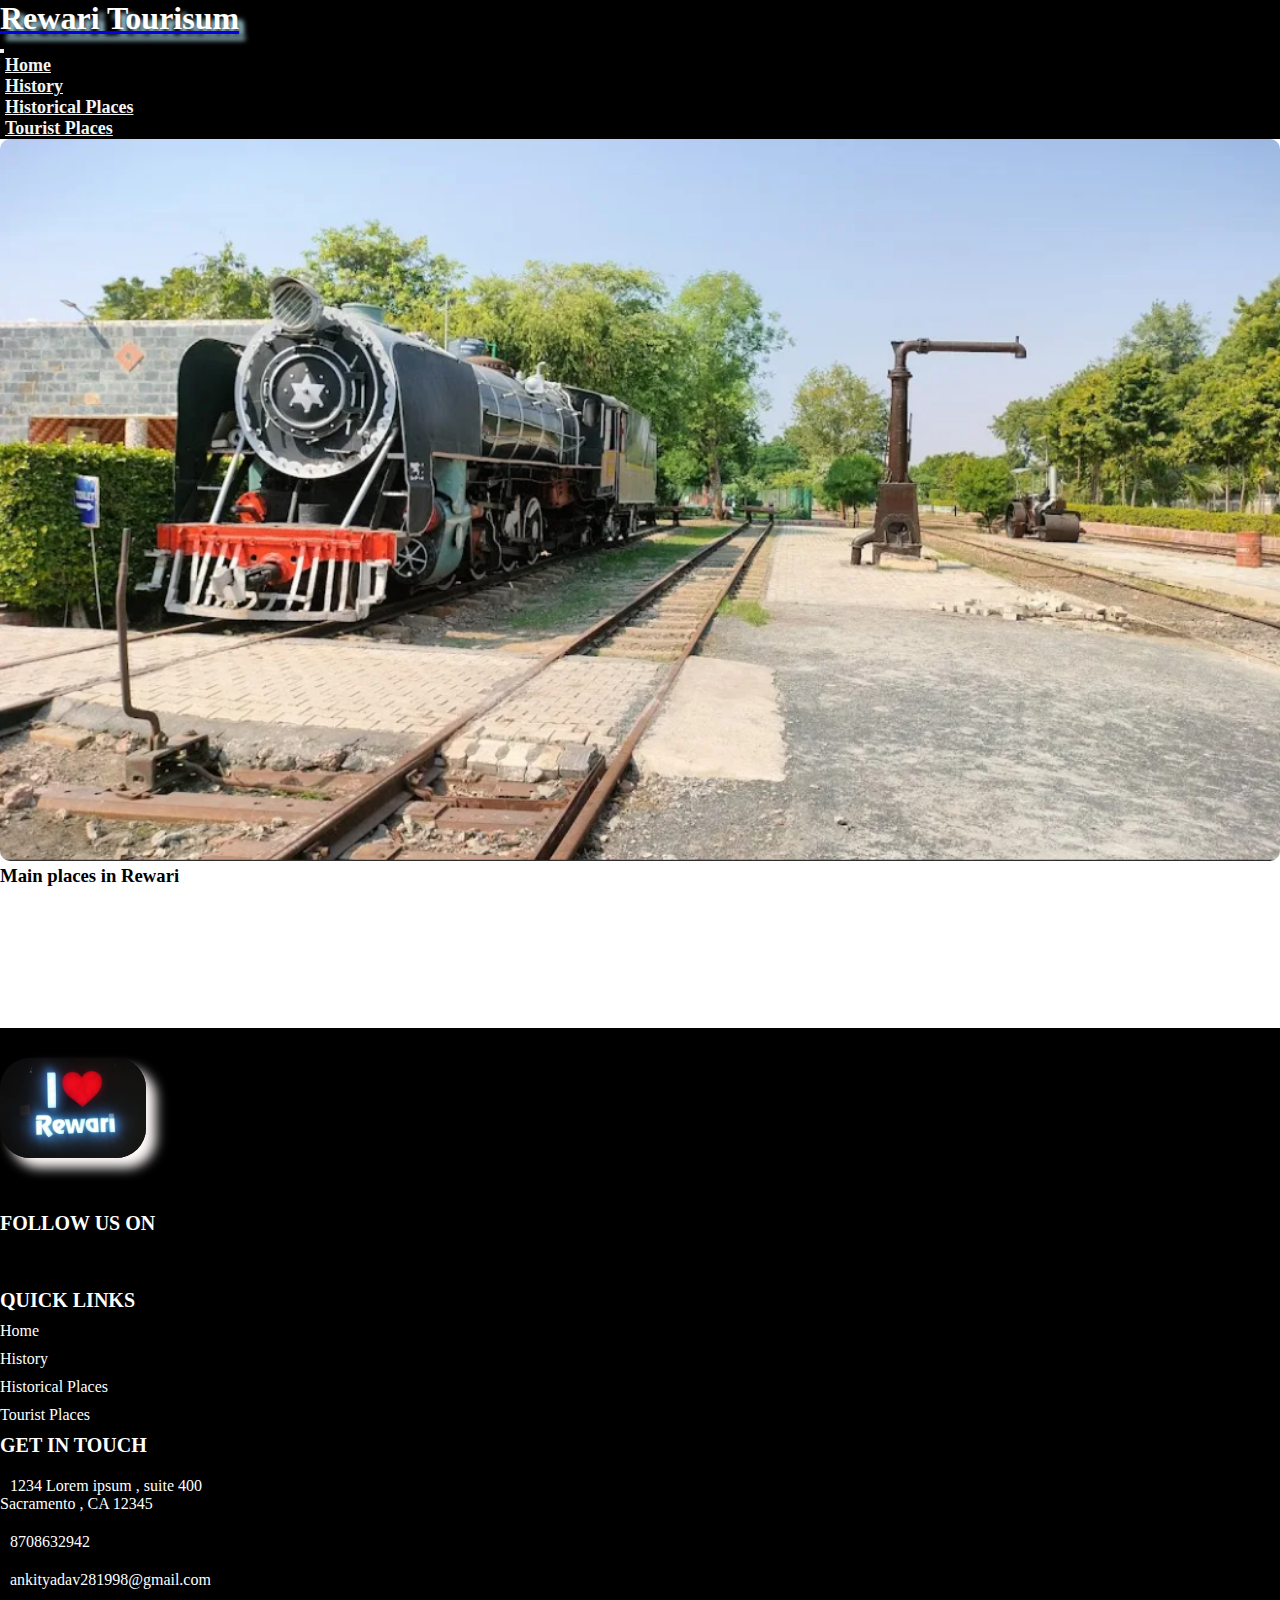
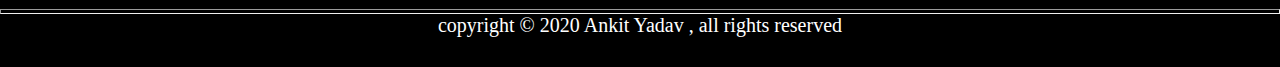
==== index.html @ 7a06b2b0 "first" ====
<!doctype html>
<html lang="en">

<head>
    <meta charset="utf-8">
    <meta name="viewport" content="width=device-width, initial-scale=1">
    <title>Rewari Tourisum</title>
    <link href="https://cdn.jsdelivr.net/npm/bootstrap@5.3.0-alpha3/dist/css/bootstrap.min.css" rel="stylesheet"
        integrity="sha384-KK94CHFLLe+nY2dmCWGMq91rCGa5gtU4mk92HdvYe+M/SXH301p5ILy+dN9+nJOZ" crossorigin="anonymous">
    <link rel="stylesheet" href="https://unpkg.com/aos@next/dist/aos.css" />
    <link rel="stylesheet" href="https://cdnjs.cloudflare.com/ajax/libs/font-awesome/6.4.0/css/all.min.css"
        integrity="sha512-iecdLmaskl7CVkqkXNQ/ZH/XLlvWZOJyj7Yy7tcenmpD1ypASozpmT/E0iPtmFIB46ZmdtAc9eNBvH0H/ZpiBw=="
        crossorigin="anonymous" referrerpolicy="no-referrer" />
    <link rel="stylesheet" href="https://cdnjs.cloudflare.com/ajax/libs/OwlCarousel2/2.3.4/assets/owl.carousel.min.css"
        integrity="sha512-tS3S5qG0BlhnQROyJXvNjeEM4UpMXHrQfTGmbQ1gKmelCxlSEBUaxhRBj/EFTzpbP4RVSrpEikbmdJobCvhE3g=="
        crossorigin="anonymous" referrerpolicy="no-referrer" />
    <link rel="stylesheet"
        href="https://cdnjs.cloudflare.com/ajax/libs/OwlCarousel2/2.3.4/assets/owl.theme.default.min.css"
        integrity="sha512-sMXtMNL1zRzolHYKEujM2AqCLUR9F2C4/05cdbxjjLSRvMQIciEPCQZo++nk7go3BtSuK9kfa/s+a4f4i5pLkw=="
        crossorigin="anonymous" referrerpolicy="no-referrer" />
    <link rel="stylesheet" href="css/style.css">

</head>

<body>
    <nav class="navbar sticky-top navbar-expand-lg float">
        <div class="container-fluid">
            <a class="navbar-brand " href="#">
                <h1>Rewari Tourisum</h1>
            </a>
            <button class="navbar-toggler" type="button" data-bs-toggle="collapse" data-bs-target="#navbarNav"
                aria-controls="navbarNav" aria-expanded="false" aria-label="Toggle navigation">
                <span class="navbar-toggler-icon"></span>
            </button>
            <div class="collapse navbar-collapse justify-content-end" id="navbarNav">
                <ul class="navbar-nav ">
                    <li class="nav-item mx-3">
                        <a class="nav-link my-1" href="index.html">Home</a>
                    </li>
                    <li class="nav-item mx-3">
                        <a class="nav-link my-1" href="History OfRewari.html">History</a>
                    </li>

                    <li class="nav-item mx-3">
                        <a class="nav-link my-1" href="Historical Places.html">Historical Places </a>
                    </li>
                    <li class="nav-item mx-3">
                        <a class="nav-link my-1" href="Tourist_Places.html">Tourist Places</a>
                    </li>



                </ul>
            </div>
        </div>
    </nav>

    <div class="container-fluid"  >
        <div class="container-fluid banner mt-2">
            <img src="rewari heritage.png" class=" banner-image img-fluid">
        </div>

        <h3 class="text-center"> Main places in Rewari</h3>
        <div class="container-fluid">
            <div class="container-fluid wrapper" style="width:100%">


                <div class="owl-carousel owl-theme">
                    <div class="item">
                        <div class="card" style="width: 100%;">
                            <img src="images/rewari_carousal_images/1.jpg" class="card-img-top" alt="...">



                        </div>
                    </div>
                    <div class="item">
                        <div class="card" style="width: 100%;">
                            <img src="images/rewari_carousal_images/2.jpg" class="card-img-top" alt="...">


                        </div>
                    </div>
                    <div class="item">
                        <div class="card" style="width: 100%">
                            <img src="images/rewari_carousal_images/3.jpg" class="card-img-top" alt="...">


                        </div>
                    </div>
                    <div class="item">
                        <div class="card" style="width: 100%;">
                            <img src="images/rewari_carousal_images/4.JPG" class="card-img-top" alt="...">



                        </div>
                    </div>
                    <div class="item">
                        <div class="card" style="width: 100%;">
                            <img src="images/rewari_carousal_images/Maha kali Mandir.JPG" class="card-img-top"
                                alt="...">


                        </div>
                    </div>
                    <div class="item">
                        <div class="card" style="width:100%;">
                            <img src="images/rewari_carousal_images/Rezang La _rewari.jpg" class="card-img-top"
                                alt="...">


                        </div>
                    </div>

                </div>
            </div>

        </div>
    </div>
    <div class="container About_Rewari"  >
        <p class="About-Section-Heading" data-aos ="fade-down"
    data-aos-duration="1000" data-aos-delay="200"> About Rewari</p>
        <p class="about_paragrpah" data-aos ="fade-up"
        data-aos-duration="2000">
            Rewari was accorded the status of a district by the Government of Haryana on November, 1, 1989. Its
            geographical
            boundaries have district Jhajjar in its north, Mahendergarh district in its west and district Gurgaon in its
            east & north-east directions. District Alwar of Rajasthan touches Rewari in the south-east. Prior to it,
            Rewari
            was a Sub-division and Tehsil head quarter of district Mahendergarh.<br>
            Rewari is adjacent to Rajasthan and, therefore, has dust storms in summer. Rugged hilly terrain of Aravali
            ranges as well as sandy dunes in the district affect the city’s climate. Rewari forms a part of the National
            Capital Region. Rewari is located at 28.18°N 76.62°E. It has an average elevation of 245 metres (803 feet).

        </p>
    </div>
    <div class="container-fluid footer-section">
        <div class="container footer">
            <div class="row">
                <div class="col-sm-6 col-lg-4 col-12 my-3">
                    <img src="images/rew/Rewari.jpg" alt="footer-logo" class="img-fluid"
                        style=" width: 100; height: 100px; border-radius: 30px; box-shadow: snow 10px 10px  12px;">
                    <div class="social-media-icons">
                        <h4>FOLLOW US ON</h4>
                        <i class="fa-brands fa-instagram"></i>
                        <i class="fa-brands fa-linkedin"></i>


                    </div>
                </div>
                <div class="col-sm-6 col-lg-4 col-12 my-3 quick-link">
                    <h4>QUICK LINKS</h4>
                    <ul>
                        <li><a href="index.html">Home</a></li>
                        <li><a href="History OfRewari.html">History </a></li>
                        <li><a href="Historical Places.html">Historical Places</a></li>
                        <li><a href="Tourist_Places.html">Tourist Places</a></li>
                    </ul>
                </div>
                <div class="col-sm-6 col-lg-4 col-12  my-3 get-in-touch">
                    <h4>GET IN TOUCH</h4>
                    <ul>
                        <li>
                            <i class="fa-solid  fa-globe"></i>
                            1234 Lorem ipsum , suite 400<br>
                            Sacramento , CA 12345
                        </li>
                        <li>
                            <i class="fa-sharp fa-solid fa-phone"></i>
                            8708632942
                        </li>
                        <li>
                            <i class="fa-regular fa-envelope-circle-check"></i>
                            ankityadav281998@gmail.com
                        </li>
                    </ul>
                </div>

            </div>
            <div class="footer-bottom">
                <hr class="hr-footer">
                <p class="footer-paragraph">
                    copyright &copy; 2020 Ankit Yadav , all rights reserved
                </p>

            </div>

        </div>

    </div>
    <script src="https://cdnjs.cloudflare.com/ajax/libs/jquery/3.6.4/jquery.min.js"
        integrity="sha512-pumBsjNRGGqkPzKHndZMaAG+bir374sORyzM3uulLV14lN5LyykqNk8eEeUlUkB3U0M4FApyaHraT65ihJhDpQ=="
        crossorigin="anonymous" referrerpolicy="no-referrer"></script>
    <script src="https://cdnjs.cloudflare.com/ajax/libs/OwlCarousel2/2.3.4/owl.carousel.min.js"
        integrity="sha512-bPs7Ae6pVvhOSiIcyUClR7/q2OAsRiovw4vAkX+zJbw3ShAeeqezq50RIIcIURq7Oa20rW2n2q+fyXBNcU9lrw=="
        crossorigin="anonymous" referrerpolicy="no-referrer"></script>
    <script src="https://cdn.jsdelivr.net/npm/@popperjs/core@2.11.7/dist/umd/popper.min.js"
        integrity="sha384-zYPOMqeu1DAVkHiLqWBUTcbYfZ8osu1Nd6Z89ify25QV9guujx43ITvfi12/QExE"
        crossorigin="anonymous"></script>
    <script src="https://cdn.jsdelivr.net/npm/bootstrap@5.3.0-alpha3/dist/js/bootstrap.min.js"
        integrity="sha384-Y4oOpwW3duJdCWv5ly8SCFYWqFDsfob/3GkgExXKV4idmbt98QcxXYs9UoXAB7BZ"
        crossorigin="anonymous"></script>
    <script src="https://unpkg.com/aos@next/dist/aos.js"></script>
    <script src="javascript/script.js"></script>

</body>


</html>
---- css/style.css ----
* {
    margin: 0;
    padding: 0;
    box-sizing: border-box;
    font-family:Cambria, Cochin, Georgia, Times, 'Times New Roman', serif;
}

.navbar{
     background-color:black;
}
a.nav-link {
    color:whitesmoke;
    font-size: 18px;
    align-items: center;
    width: max-content;
    text-align: center;
    border-radius: 3px;
    cursor: pointer;
    font-weight: 600;
    padding: 5px;
}
a.nav-link:hover{
    transition: 2s;
    background-color: rgb(255, 255, 0);
}

.navbar-toggler-icon{
       background-color: white;
       border-radius: 5px;
}

/* .about_Ap{
    margin-top:10px;
    font-size: 23px;
} */
.about_paragrpah{
       font-size: 16px;
       text-align: justify;
       width: 80%;
       margin: 0 auto;
       padding-bottom:10px ;
}
.About-Section-Heading{
       font-size: 20px;
       font-weight: 700;
       text-align: center;
}
@media  screen and (max-width:750px) {
      .about_paragrpah{
             width: 100%;
      }
}
.banner img{
     width: 100vw;
     height: auto;
     border-radius: 10px;
}
.navbar-brand h1 {
      color: rgb(255, 255, 255);
      justify-content: center;
      align-items: center;
      text-shadow: 6px 6px 5px rgb(189, 241, 255);

}
.History-Section{
    width: 100%;
    overflow-x: hidden;
}
.History-Section h2{
      text-align: center; margin-top: 10px;font-weight: 500;
}

.History-Section .Hisrtory-headings{
     font-size: 20px;
     font-weight: 700;
}
.History_paragraph-section{
       font-size: 16px;
       font-weight: 400;
       margin-top: 5px;
       text-align: justify;
      
}
.HistoricalPlaces{
       width: 100%;
       height: auto;
       overflow-x: hidden;
}
/* Hanuman Mandir History Style Section start */
.Hanumam_mandir_History_box{
       width: 80%;
       height: auto;
       padding: 20px;
}
.image-box{
    width: 100%;   
    height: auto;
    display: flex;
    justify-content: center;
    align-items: center;
    padding:20px
}
.Hanuman_ji_image{
       width: 90%;
       height: auto;
       border-radius: 15px 50px 30px 5px ;
       border-style:groove;
      border-width: 15px;
      border-color: black;
      box-shadow: #F4C430 12px 12px 8px; 
}
.History-para-hanumanji-heading{
       font-size: 20px;
       font-weight: 600;
       margin-top: 10px;
}
.Hanuman_mandir_Paragraph{
       font-size: 16px;
       font-weight: 500;
       
}
/* Hanuman Mandir History Style Section End */
.wrapper {
      position: relative;
}

.wrapper .owl-nav {
      color: #fff !important;
}

.wrapper .owl-prev,
.wrapper .owl-next {
      position: absolute;
      top: 32%;
      font-size: 5rem;
      background-color: #ffffff !important;
      width: 50px;
      height: 40px;
      border-radius: 10% !important;
      font-weight: bold;
}

.owl-prev {
      left: -20px;
}

.owl-next {
      right: -20px;
}
.owl-carousel .owl-nav button.owl-prev{
       font-size: 28px;
       font-weight: bolder;
       color: rgb(0, 0, 0);
}
.owl-carousel .owl-nav button.owl-next{
       font-size: 28px;
       font-weight: bolder;
       color: rgb(0, 0, 0);
}

.item .card img {
      width: 100%;
      height: 100%;
     
}

.item .card {
      display: flex;
      flex-direction: col;
      align-items: center;
      justify-content: center;
      padding: 10px;
      width: 100%;
      height: 250px;
      background-color: black transparent;
}

.slider-card-text p {
      text-align: center;
      font-size: 16px;
      font-weight: 500;

}

.slider-card-text h4 {
      text-align: center;
      color: #08215e;
}

.Hist_places_Img{
       border-radius: 25px;
       border-style: groove ;
       border-width: 10px;
       border-color:floralwhite;
}
.TPBox{
       height: 100%;
       border-style: groove;
       border-width: 5px;
       border-radius: 15px;
      padding: 0px;
      position: relative;
}
.TPBox img{
      border-radius: 15px;
      
}
.Name_of_places{
       position: absolute;
       top: 85%;
       left: 50%;
       width: 100%;
       display: flex;
       align-items: center;
       justify-content: center;
       transform: translate(-50%, -50%);
      color: #ffffff ;
      background-color: blaCK;
      opacity: 0.7;
}
.Name_of_places p{
      font-size: 16px;
      font-weight: 600;
}
.footer-section {
      width: 100%;
      min-height: 200px;
      background-color: #000000;
      padding: 30px 0px;
}

.footer {
      width: 100%;
}

.social-media-icons {
      margin-top: 50px;
}

.social-media-icons h4 {
      color: #fff;
      font-size: 20px;
      margin-bottom: 20px;

}

.social-media-icons i {
      font-size: 30px;
      color: #fff;
      margin: 0 10px;
}

.quick-link h4 {
      font-size: 20px;
      color: #ffffff;

}

.quick-link ul {
      list-style: none;
}

.quick-link ul li a {
      text-decoration: none;
      cursor: pointer;
      color: #ffffff;
      font-size: 16px;
}

.quick-link ul li {
      margin: 10px 0px;
}

.get-in-touch h4 {
      font-size: 20px;
      color: #fff;
}

.get-in-touch ul {
      list-style: none;
}

.get-in-touch ul li {
      margin: 20px 0px;
      color: #fff;
      font-size: 16px;
      text-align: justify;
}

.get-in-touch ul li i {
      font-size: 16px;
      margin-right: 10px;
}

.footer-bottom .hr-footer {
      width: 100%;
      height: 5px;
      color: #ffffff;
}

.footer-bottom .footer-paragraph {
      color: #ffffff;
      font-size: 20px;
      text-align: center;
}
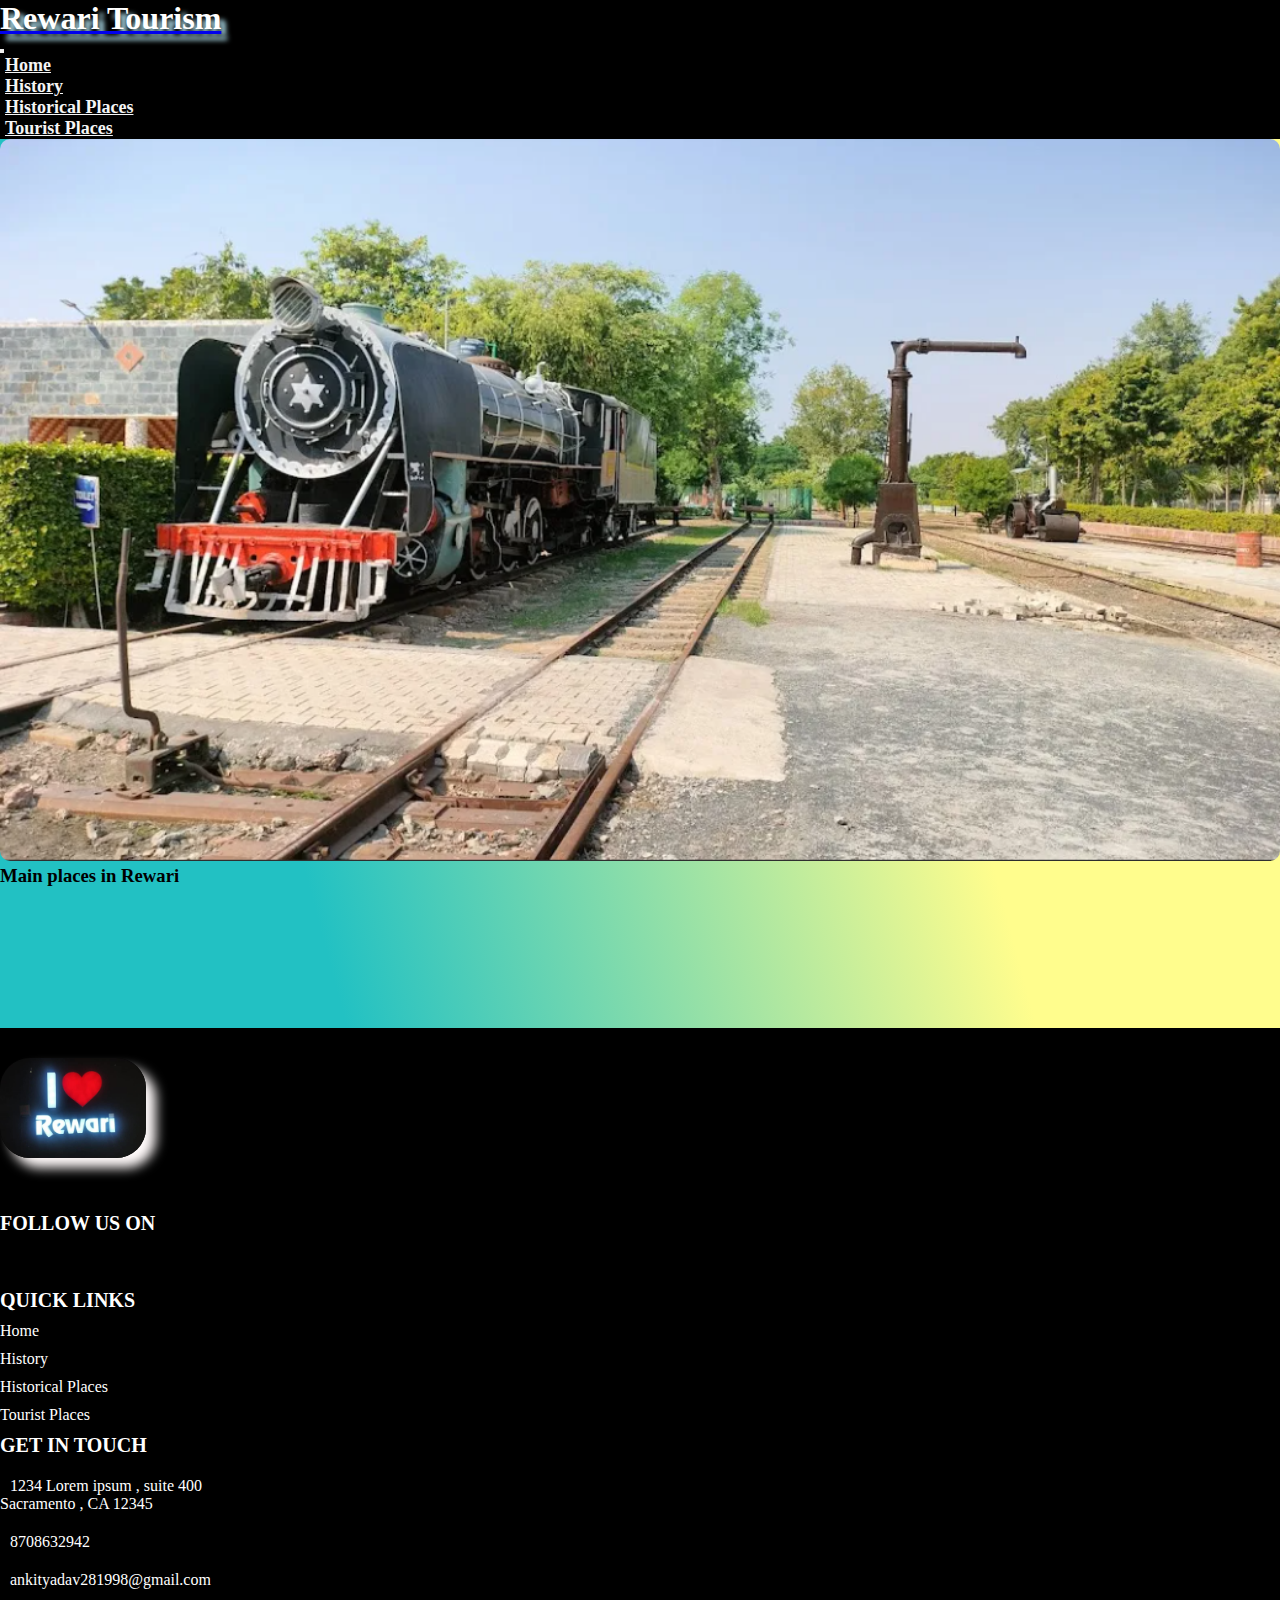
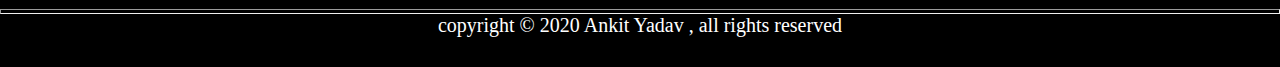
==== commit a6f7904e: "new commit" ====
--- a/index.html
+++ b/index.html
@@ -26,7 +26,7 @@
     <nav class="navbar sticky-top navbar-expand-lg float">
         <div class="container-fluid">
             <a class="navbar-brand " href="#">
-                <h1>Rewari Tourisum</h1>
+                <h1>Rewari Tourism</h1>
             </a>
             <button class="navbar-toggler" type="button" data-bs-toggle="collapse" data-bs-target="#navbarNav"
                 aria-controls="navbarNav" aria-expanded="false" aria-label="Toggle navigation">
--- a/css/style.css
+++ b/css/style.css
@@ -1,60 +1,71 @@
 * {
-    margin: 0;
-    padding: 0;
-    box-sizing: border-box;
-    font-family:Cambria, Cochin, Georgia, Times, 'Times New Roman', serif;
-}
-
-.navbar{
-     background-color:black;
-}
+      margin: 0;
+      padding: 0;
+      box-sizing: border-box;
+      font-family: Cambria, Cochin, Georgia, Times, 'Times New Roman', serif;
+}
+
+body {
+      background: rgb(34,193,195);
+      background: linear-gradient(75deg, rgba(34,193,195,1) 30%, rgb(255, 253, 141) 70%);  
+}
+
+.navbar {
+      background-color: black;
+}
+
 a.nav-link {
-    color:whitesmoke;
-    font-size: 18px;
-    align-items: center;
-    width: max-content;
-    text-align: center;
-    border-radius: 3px;
-    cursor: pointer;
-    font-weight: 600;
-    padding: 5px;
-}
-a.nav-link:hover{
-    transition: 2s;
-    background-color: rgb(255, 255, 0);
-}
-
-.navbar-toggler-icon{
-       background-color: white;
-       border-radius: 5px;
+      color: whitesmoke;
+      font-size: 18px;
+      align-items: center;
+      width: max-content;
+      text-align: center;
+      border-radius: 3px;
+      cursor: pointer;
+      font-weight: 600;
+      padding: 5px;
+}
+
+a.nav-link:hover {
+      transition: 2s;
+      background-color: rgb(255, 255, 0);
+}
+
+.navbar-toggler-icon {
+      background-color: white;
+      border-radius: 5px;
 }
 
 /* .about_Ap{
     margin-top:10px;
     font-size: 23px;
 } */
-.about_paragrpah{
-       font-size: 16px;
-       text-align: justify;
-       width: 80%;
-       margin: 0 auto;
-       padding-bottom:10px ;
-}
-.About-Section-Heading{
-       font-size: 20px;
-       font-weight: 700;
-       text-align: center;
-}
-@media  screen and (max-width:750px) {
-      .about_paragrpah{
-             width: 100%;
+.about_paragrpah {
+      font-size: 16px;
+      text-align: justify;
+      width: 80%;
+      margin: 0 auto;
+      padding-bottom: 10px;
+}
+
+.About-Section-Heading {
+      font-size: 20px;
+      font-weight: 700;
+      text-align: center;
+}
+
+@media screen and (max-width:750px) {
+      .about_paragrpah {
+            width: 100%;
       }
 }
-.banner img{
-     width: 100vw;
-     height: auto;
-     border-radius: 10px;
-}
+
+.banner img {
+      width: 100vw;
+      height: auto;
+      border-radius: 10px;
+}
+
 .navbar-brand h1 {
       color: rgb(255, 255, 255);
       justify-content: center;
@@ -62,63 +73,75 @@
       text-shadow: 6px 6px 5px rgb(189, 241, 255);
 
 }
-.History-Section{
-    width: 100%;
-    overflow-x: hidden;
-}
-.History-Section h2{
-      text-align: center; margin-top: 10px;font-weight: 500;
-}
-
-.History-Section .Hisrtory-headings{
-     font-size: 20px;
-     font-weight: 700;
-}
-.History_paragraph-section{
-       font-size: 16px;
-       font-weight: 400;
-       margin-top: 5px;
-       text-align: justify;
-      
-}
-.HistoricalPlaces{
-       width: 100%;
-       height: auto;
-       overflow-x: hidden;
-}
+
+.History-Section {
+      width: 100%;
+      overflow-x: hidden;
+}
+
+.History-Section h2 {
+      text-align: center;
+      margin-top: 10px;
+      font-weight: 500;
+}
+
+.History-Section .Hisrtory-headings {
+      font-size: 20px;
+      font-weight: 700;
+}
+
+.History_paragraph-section {
+      font-size: 16px;
+      font-weight: 400;
+      margin-top: 5px;
+      text-align: justify;
+
+}
+
+.HistoricalPlaces {
+      width: 100%;
+      height: auto;
+      overflow-x: hidden;
+}
+
 /* Hanuman Mandir History Style Section start */
-.Hanumam_mandir_History_box{
-       width: 80%;
-       height: auto;
-       padding: 20px;
-}
-.image-box{
-    width: 100%;   
-    height: auto;
-    display: flex;
-    justify-content: center;
-    align-items: center;
-    padding:20px
-}
-.Hanuman_ji_image{
-       width: 90%;
-       height: auto;
-       border-radius: 15px 50px 30px 5px ;
-       border-style:groove;
+.Hanumam_mandir_History_box {
+      width: 80%;
+      height: auto;
+      padding: 20px;
+}
+
+.image-box {
+      width: 100%;
+      height: auto;
+      display: flex;
+      justify-content: center;
+      align-items: center;
+      padding: 20px
+}
+
+.Hanuman_ji_image {
+      width: 90%;
+      height: auto;
+      border-radius: 15px 50px 30px 5px;
+      border-style: groove;
       border-width: 15px;
       border-color: black;
-      box-shadow: #F4C430 12px 12px 8px; 
-}
-.History-para-hanumanji-heading{
-       font-size: 20px;
-       font-weight: 600;
-       margin-top: 10px;
-}
-.Hanuman_mandir_Paragraph{
-       font-size: 16px;
-       font-weight: 500;
-       
-}
+      box-shadow: #F4C430 12px 12px 8px;
+}
+
+.History-para-hanumanji-heading {
+      font-size: 20px;
+      font-weight: 600;
+      margin-top: 10px;
+}
+
+.Hanuman_mandir_Paragraph {
+      font-size: 16px;
+      font-weight: 500;
+
+}
+
 /* Hanuman Mandir History Style Section End */
 .wrapper {
       position: relative;
@@ -128,40 +151,49 @@
       color: #fff !important;
 }
 
-.wrapper .owl-prev,
+/* .wrapper .owl-prev,
 .wrapper .owl-next {
-      position: absolute;
-      top: 32%;
+     
       font-size: 5rem;
       background-color: #ffffff !important;
       width: 50px;
       height: 40px;
       border-radius: 10% !important;
       font-weight: bold;
-}
-
-.owl-prev {
+     
+} */
+
+/* .owl-prev {
       left: -20px;
 }
 
 .owl-next {
       right: -20px;
-}
-.owl-carousel .owl-nav button.owl-prev{
-       font-size: 28px;
-       font-weight: bolder;
-       color: rgb(0, 0, 0);
-}
-.owl-carousel .owl-nav button.owl-next{
-       font-size: 28px;
-       font-weight: bolder;
-       color: rgb(0, 0, 0);
+} */
+.owl-carousel .owl-nav button.owl-prev {
+      font-size: 20px;
+      width: 30px;
+      height: auto;
+      font-weight: bolder;
+      color: rgb(0, 0, 0);
+      background-color: #F4C430 !important;
+      border-radius: 50%;
+}
+
+.owl-carousel .owl-nav button.owl-next {
+      font-size: 20px;
+      width: 30px;
+      height: auto;
+      font-weight: bolder;
+      color: rgb(0, 0, 0);
+      background-color: #F4C430 !important;
+      border-radius: 50%;
 }
 
 .item .card img {
       width: 100%;
       height: 100%;
-     
+
 }
 
 .item .card {
@@ -187,41 +219,46 @@
       color: #08215e;
 }
 
-.Hist_places_Img{
-       border-radius: 25px;
-       border-style: groove ;
-       border-width: 10px;
-       border-color:floralwhite;
-}
-.TPBox{
-       height: 100%;
-       border-style: groove;
-       border-width: 5px;
-       border-radius: 15px;
+.Hist_places_Img {
+      border-radius: 25px;
+      border-style: groove;
+      border-width: 10px;
+      border-color: floralwhite;
+}
+
+.TPBox {
+      height: 100%;
+      border-style: groove;
+      border-width: 5px;
+      border-radius: 15px;
       padding: 0px;
       position: relative;
 }
-.TPBox img{
+
+.TPBox img {
       border-radius: 15px;
-      
-}
-.Name_of_places{
-       position: absolute;
-       top: 85%;
-       left: 50%;
-       width: 100%;
-       display: flex;
-       align-items: center;
-       justify-content: center;
-       transform: translate(-50%, -50%);
-      color: #ffffff ;
+
+}
+
+.Name_of_places {
+      position: absolute;
+      top: 85%;
+      left: 50%;
+      width: 100%;
+      display: flex;
+      align-items: center;
+      justify-content: center;
+      transform: translate(-50%, -50%);
+      color: #ffffff;
       background-color: blaCK;
       opacity: 0.7;
 }
-.Name_of_places p{
+
+.Name_of_places p {
       font-size: 16px;
       font-weight: 600;
 }
+
 .footer-section {
       width: 100%;
       min-height: 200px;
@@ -302,6 +339,4 @@
       color: #ffffff;
       font-size: 20px;
       text-align: center;
-}
-
-
+}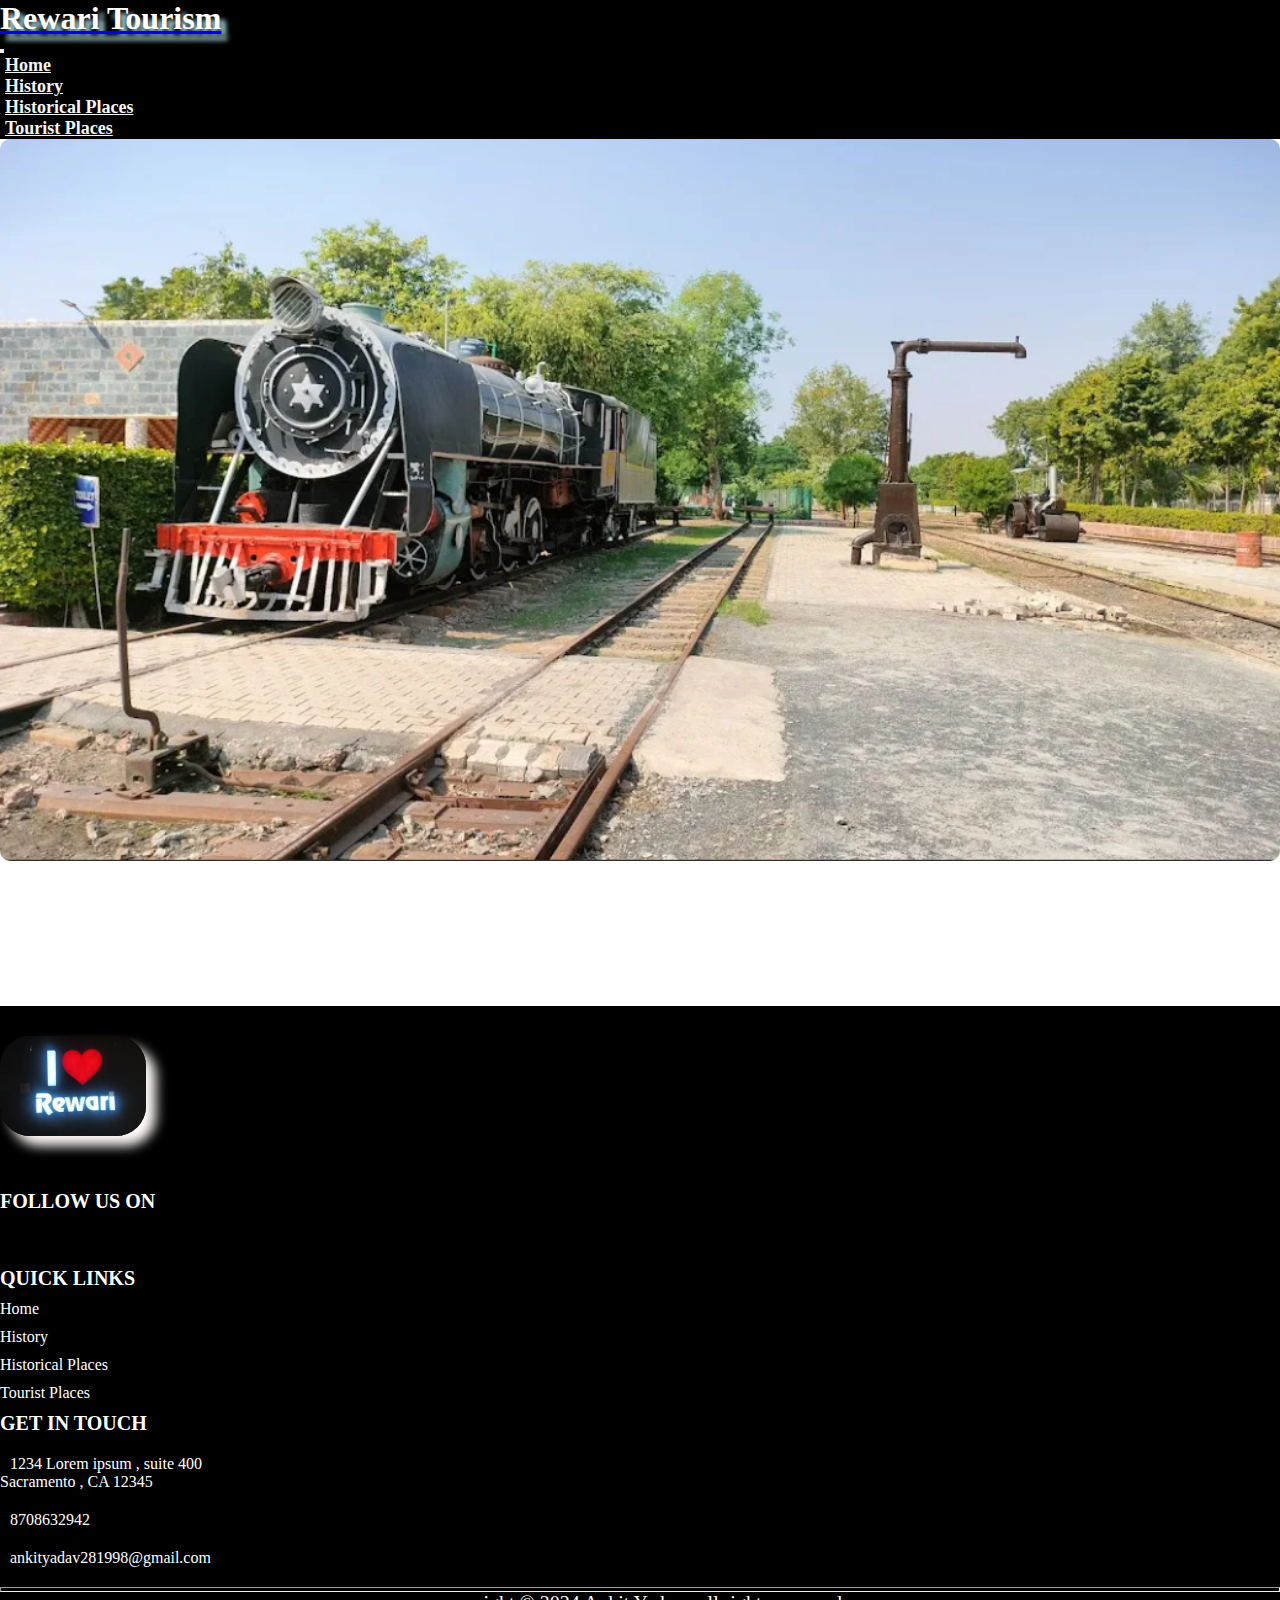
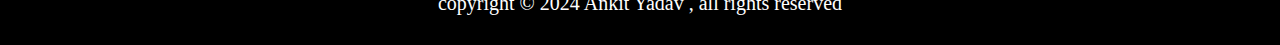
==== commit 8a70713b: "new commit" ====
--- a/index.html
+++ b/index.html
@@ -56,12 +56,13 @@
     </nav>
 
     <div class="container-fluid"  >
-        <div class="container-fluid banner mt-2">
-            <img src="rewari heritage.png" class=" banner-image img-fluid">
-        </div>
-
-        <h3 class="text-center"> Main places in Rewari</h3>
-        <div class="container-fluid">
+        <div class="container-fluid banner mt-2 mb-3">
+            <a href=" https://maps.app.goo.gl/ENRfbvAmNoLZHBoZA">
+                <img src="rewari heritage.png" class=" banner-image img-fluid">
+            </a>
+            
+        </div>
+        <div class="container-fluid ">
             <div class="container-fluid wrapper" style="width:100%">
 
 
@@ -181,7 +182,7 @@
             <div class="footer-bottom">
                 <hr class="hr-footer">
                 <p class="footer-paragraph">
-                    copyright &copy; 2020 Ankit Yadav , all rights reserved
+                    copyright &copy; 2024 Ankit Yadav , all rights reserved
                 </p>
 
             </div>
--- a/css/style.css
+++ b/css/style.css
@@ -5,10 +5,7 @@
       font-family: Cambria, Cochin, Georgia, Times, 'Times New Roman', serif;
 }
 
-body {
-      background: rgb(34,193,195);
-      background: linear-gradient(75deg, rgba(34,193,195,1) 30%, rgb(255, 253, 141) 70%);  
-}
+
 
 .navbar {
       background-color: black;
@@ -193,6 +190,7 @@
 .item .card img {
       width: 100%;
       height: 100%;
+      border-radius: 30px;
 
 }
 
@@ -204,7 +202,8 @@
       padding: 10px;
       width: 100%;
       height: 250px;
-      background-color: black transparent;
+      border-radius:  30px;
+      background-color: transparent;
 }
 
 .slider-card-text p {
@@ -233,10 +232,11 @@
       border-radius: 15px;
       padding: 0px;
       position: relative;
+      border-radius: 20px 50px 30px 80px;
 }
 
 .TPBox img {
-      border-radius: 15px;
+      border-radius: 20px 50px 30px 80px;
 
 }
 
@@ -244,7 +244,7 @@
       position: absolute;
       top: 85%;
       left: 50%;
-      width: 100%;
+      width: 90%;
       display: flex;
       align-items: center;
       justify-content: center;
@@ -252,6 +252,7 @@
       color: #ffffff;
       background-color: blaCK;
       opacity: 0.7;
+      border-radius: 20px 10px 30px 40px;
 }
 
 .Name_of_places p {
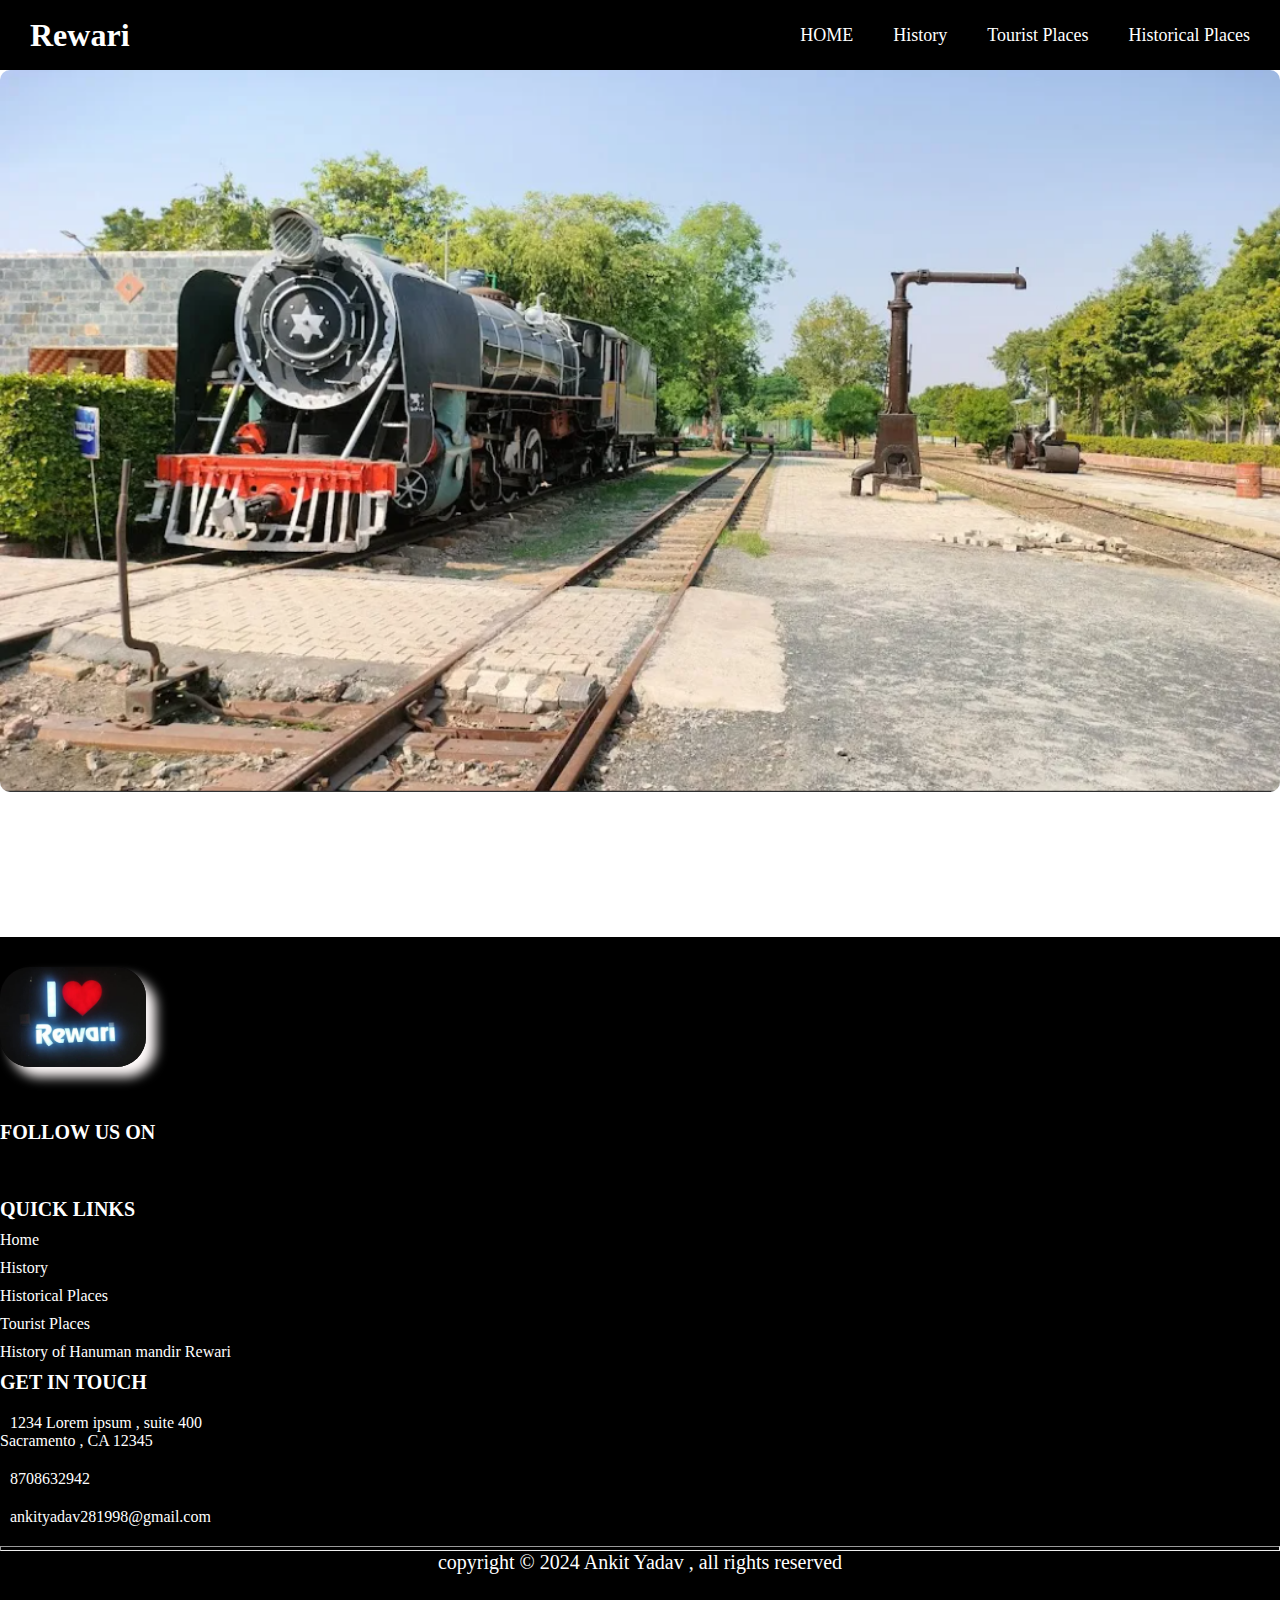
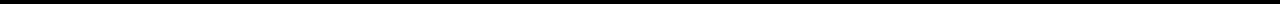
==== commit e6427933: "new commit" ====
--- a/index.html
+++ b/index.html
@@ -23,44 +23,43 @@
 </head>
 
 <body>
-    <nav class="navbar sticky-top navbar-expand-lg float">
-        <div class="container-fluid">
-            <a class="navbar-brand " href="#">
-                <h1>Rewari Tourism</h1>
-            </a>
-            <button class="navbar-toggler" type="button" data-bs-toggle="collapse" data-bs-target="#navbarNav"
-                aria-controls="navbarNav" aria-expanded="false" aria-label="Toggle navigation">
-                <span class="navbar-toggler-icon"></span>
-            </button>
-            <div class="collapse navbar-collapse justify-content-end" id="navbarNav">
-                <ul class="navbar-nav ">
-                    <li class="nav-item mx-3">
-                        <a class="nav-link my-1" href="index.html">Home</a>
-                    </li>
-                    <li class="nav-item mx-3">
-                        <a class="nav-link my-1" href="History OfRewari.html">History</a>
-                    </li>
-
-                    <li class="nav-item mx-3">
-                        <a class="nav-link my-1" href="Historical Places.html">Historical Places </a>
-                    </li>
-                    <li class="nav-item mx-3">
-                        <a class="nav-link my-1" href="Tourist_Places.html">Tourist Places</a>
-                    </li>
-
-
-
-                </ul>
-            </div>
-        </div>
+
+    <nav class="navbar">
+        <div class="logo">
+            <h1>Rewari</h1>
+        </div>
+        <ul class="nav-menu">
+            <li class="nav-item">
+                <a href="index.html" class="nav-link">HOME</a>
+            </li>
+            <li class="nav-item">
+                <a href="History OfRewari.html" class="nav-link"> History</a>
+            </li>
+            <li class="nav-item">
+                <a href="Tourist_Places.html" class="nav-link"> Tourist Places </a>
+            </li>
+            <li class="nav-item">
+                <a href="Historical Places.html" class="nav-link">Historical Places</a>
+            </li>
+
+        </ul>
+        <div class="hamburger">
+            <span class="bar"></span>
+            <span class="bar"></span>
+            <span class="bar"></span>
+
+        </div>
+
     </nav>
 
-    <div class="container-fluid"  >
+
+
+    <div class="container-fluid">
         <div class="container-fluid banner mt-2 mb-3">
-            <a href=" https://maps.app.goo.gl/ENRfbvAmNoLZHBoZA">
+            <a href=" https://maps.app.goo.gl/ENRfbvAmNoLZHBoZA" target="_blank">
                 <img src="rewari heritage.png" class=" banner-image img-fluid">
             </a>
-            
+
         </div>
         <div class="container-fluid ">
             <div class="container-fluid wrapper" style="width:100%">
@@ -68,62 +67,66 @@
 
                 <div class="owl-carousel owl-theme">
                     <div class="item">
-                        <div class="card" style="width: 100%;">
-                            <img src="images/rewari_carousal_images/1.jpg" class="card-img-top" alt="...">
-
-
-
-                        </div>
-                    </div>
-                    <div class="item">
-                        <div class="card" style="width: 100%;">
-                            <img src="images/rewari_carousal_images/2.jpg" class="card-img-top" alt="...">
-
-
-                        </div>
-                    </div>
-                    <div class="item">
-                        <div class="card" style="width: 100%">
-                            <img src="images/rewari_carousal_images/3.jpg" class="card-img-top" alt="...">
-
-
-                        </div>
-                    </div>
-                    <div class="item">
-                        <div class="card" style="width: 100%;">
-                            <img src="images/rewari_carousal_images/4.JPG" class="card-img-top" alt="...">
-
-
-
-                        </div>
-                    </div>
-                    <div class="item">
-                        <div class="card" style="width: 100%;">
-                            <img src="images/rewari_carousal_images/Maha kali Mandir.JPG" class="card-img-top"
-                                alt="...">
-
-
-                        </div>
-                    </div>
-                    <div class="item">
-                        <div class="card" style="width:100%;">
-                            <img src="images/rewari_carousal_images/Rezang La _rewari.jpg" class="card-img-top"
-                                alt="...">
-
-
-                        </div>
-                    </div>
-
+
+                        <a href="https://maps.app.goo.gl/tTcSTcU6M2o5q3XCA" target="_blank">
+                            <div class="card" style="width: 100%;">
+                                <img src="images/rewari_carousal_images/1.jpg" class="card-img-top" alt="...">
+                            </div>
+                        </a>
+                    </div>
+
+                    <div class="item">
+
+                        <a href="https://maps.app.goo.gl/ENRfbvAmNoLZHBoZA" target="_blank">
+                            <div class="card" style="width: 100%;">
+                                <img src="images/rewari_carousal_images/2.jpg" class="card-img-top" alt="...">
+                            </div>
+                        </a>
+                    </div>
+
+                    <div class="item">
+
+                        <a href="https://maps.app.goo.gl/Avdd7Cr6bakvDnD97" target="_blank">
+                            <div class="card" style="width: 100%;">
+                                <img src="images/rewari_carousal_images/3.jpg" class="card-img-top" alt="...">
+                            </div>
+                        </a>
+                    </div>
+                    <div class="item">
+
+                        <a href="https://maps.app.goo.gl/cR9Q8uWXXrXGeRxd6" target="_blank">
+                            <div class="card" style="width: 100%;">
+                                <img src="images/rewari_carousal_images/4.jpg" class="card-img-top" alt="...">
+                            </div>
+                        </a>
+                    </div>
+                    <div class="item">
+
+                        <a href="https://maps.app.goo.gl/6VBd1ee6HjzL6wzVA" target="_blank">
+                            <div class="card" style="width: 100%;">
+                                <img src="images/rewari_carousal_images/Maha kali Mandir.JPG" class="card-img-top"
+                                    alt="...">
+                            </div>
+                        </a>
+                    </div>
+                    <div class="item">
+
+                        <a href="https://maps.app.goo.gl/jWj9HoEEjPd5YRst9" target="_blank">
+                            <div class="card" style="width: 100%;">
+                                <img src="images/rewari_carousal_images/Rezang La _rewari.jpg" class="card-img-top"
+                                    alt="...">
+                            </div>
+                        </a>
+                    </div>
                 </div>
             </div>
 
         </div>
     </div>
-    <div class="container About_Rewari"  >
-        <p class="About-Section-Heading" data-aos ="fade-down"
-    data-aos-duration="1000" data-aos-delay="200"> About Rewari</p>
-        <p class="about_paragrpah" data-aos ="fade-up"
-        data-aos-duration="2000">
+    <div class="container About_Rewari">
+        <p class="About-Section-Heading" data-aos="fade-down" data-aos-duration="1000" data-aos-delay="200"> About
+            Rewari</p>
+        <p class="about_paragrpah" data-aos="fade-up" data-aos-duration="2000">
             Rewari was accorded the status of a district by the Government of Haryana on November, 1, 1989. Its
             geographical
             boundaries have district Jhajjar in its north, Mahendergarh district in its west and district Gurgaon in its
@@ -144,8 +147,13 @@
                         style=" width: 100; height: 100px; border-radius: 30px; box-shadow: snow 10px 10px  12px;">
                     <div class="social-media-icons">
                         <h4>FOLLOW US ON</h4>
-                        <i class="fa-brands fa-instagram"></i>
-                        <i class="fa-brands fa-linkedin"></i>
+                        <a href="https://www.instagram.com/ankityadav000678/" target="_blank">
+                            <i class="fa-brands fa-instagram"></i>
+                        </a>
+                        <a href="https://www.linkedin.com/in/ankit-yadav-6287591b8/" target="_blank">
+                            <i class="fa-brands fa-linkedin"></i>
+                        </a>
+                        
 
 
                     </div>
@@ -157,6 +165,8 @@
                         <li><a href="History OfRewari.html">History </a></li>
                         <li><a href="Historical Places.html">Historical Places</a></li>
                         <li><a href="Tourist_Places.html">Tourist Places</a></li>
+                        <li><a href="Hanuman-mandir .html"> History of Hanuman mandir Rewari</a></li>
+
                     </ul>
                 </div>
                 <div class="col-sm-6 col-lg-4 col-12  my-3 get-in-touch">
--- a/css/style.css
+++ b/css/style.css
@@ -3,40 +3,134 @@
       padding: 0;
       box-sizing: border-box;
       font-family: Cambria, Cochin, Georgia, Times, 'Times New Roman', serif;
-}
-
-
+      list-style: none;
+      
+}
 
 .navbar {
-      background-color: black;
-}
-
-a.nav-link {
-      color: whitesmoke;
+      width: 100%;
+      min-height: 70px;
+      display: flex;
+      align-items: center;
+      justify-content: space-between;
+      padding-left: 30px;
+      padding-right: 30px;
+      background-color: #000000;
+
+}
+
+.logo h1{
+      color: #fff;
+      font-weight: 600;
+}
+
+
+
+.nav-menu {
+      display: flex;
+      align-items: center;
+      justify-content: center;
+      list-style: none;
+      gap: 40px;
+}
+
+.nav-link {
+      text-decoration: none;
+      color: rgb(255, 255, 255);
       font-size: 18px;
-      align-items: center;
-      width: max-content;
-      text-align: center;
-      border-radius: 3px;
+      font-weight: 400;
+}
+
+
+
+.hamburger {
+      display: none;
       cursor: pointer;
-      font-weight: 600;
-      padding: 5px;
-}
-
-a.nav-link:hover {
-      transition: 2s;
-      background-color: rgb(255, 255, 0);
-}
-
-.navbar-toggler-icon {
-      background-color: white;
-      border-radius: 5px;
-}
-
-/* .about_Ap{
-    margin-top:10px;
-    font-size: 23px;
-} */
+}
+
+.bar {
+      display: block;
+      width: 25px;
+      height: 3px;
+      margin: 5px auto;
+      -webkit-transition: all 0.3s ease-in-out;
+      transition: all 0.3s ease-in-out;
+      background-color: #ffffff;
+}
+
+@media(max-width:990px) {
+      .hamburger {
+            display: block;
+      }
+
+      .logo {
+            width: 200px;
+      }
+
+      .logo img {
+            width: 100%;
+      }
+
+      .hamburger.active .bar:nth-child(2) {
+            opacity: 0;
+      }
+
+      .hamburger.active .bar:nth-child(1) {
+
+            transform: translateY(8px) rotate(45deg);
+      }
+
+      .hamburger.active .bar:nth-child(3) {
+            transform: translateY(-8px) rotate(-45deg);
+      }
+
+      .nav-menu {
+            position: fixed;
+            left: -100%;
+            top: 70px;
+            gap: 0;
+            height: calc(100vh - 50px);
+            flex-direction: column;
+            background-color: rgb(3, 36, 93, 0.8);
+            width: 100%;
+            text-align: center;
+            transition: 1s;
+            transition-property: all ;
+            display: flex;
+            justify-content: center;
+            align-items: center baseline;
+            z-index: 9999;
+            border-radius:20px;
+      }
+
+      .nav-item {
+            padding: 20px 0px 20px 0px;
+            display: block;
+            width: 100%;
+            text-align: center;
+            height: max-content;
+
+      }
+
+      .nav-link:hover {
+            font-size: 20px;
+      }
+
+      .nav-link {
+            color: #fff;
+            font-size: 20px;
+      }
+
+      .nav-menu.active {
+            left: 0;
+      }
+
+      .nav-link button {
+            width: 200px;
+            height: 60px;
+            font-size: 20px;
+      }
+}
 .about_paragrpah {
       font-size: 16px;
       text-align: justify;
@@ -57,19 +151,19 @@
       }
 }
 
-.banner img {
+.banner a img {
       width: 100vw;
       height: auto;
       border-radius: 10px;
 }
 
-.navbar-brand h1 {
+/* .navbar-brand h1 {
       color: rgb(255, 255, 255);
       justify-content: center;
       align-items: center;
       text-shadow: 6px 6px 5px rgb(189, 241, 255);
 
-}
+} */
 
 .History-Section {
       width: 100%;
@@ -148,25 +242,7 @@
       color: #fff !important;
 }
 
-/* .wrapper .owl-prev,
-.wrapper .owl-next {
-     
-      font-size: 5rem;
-      background-color: #ffffff !important;
-      width: 50px;
-      height: 40px;
-      border-radius: 10% !important;
-      font-weight: bold;
-     
-} */
-
-/* .owl-prev {
-      left: -20px;
-}
-
-.owl-next {
-      right: -20px;
-} */
+
 .owl-carousel .owl-nav button.owl-prev {
       font-size: 20px;
       width: 30px;
@@ -190,19 +266,16 @@
 .item .card img {
       width: 100%;
       height: 100%;
-      border-radius: 30px;
-
 }
 
 .item .card {
       display: flex;
-      flex-direction: col;
+      flex-direction:column;
       align-items: center;
       justify-content: center;
       padding: 10px;
       width: 100%;
       height: 250px;
-      border-radius:  30px;
       background-color: transparent;
 }
 
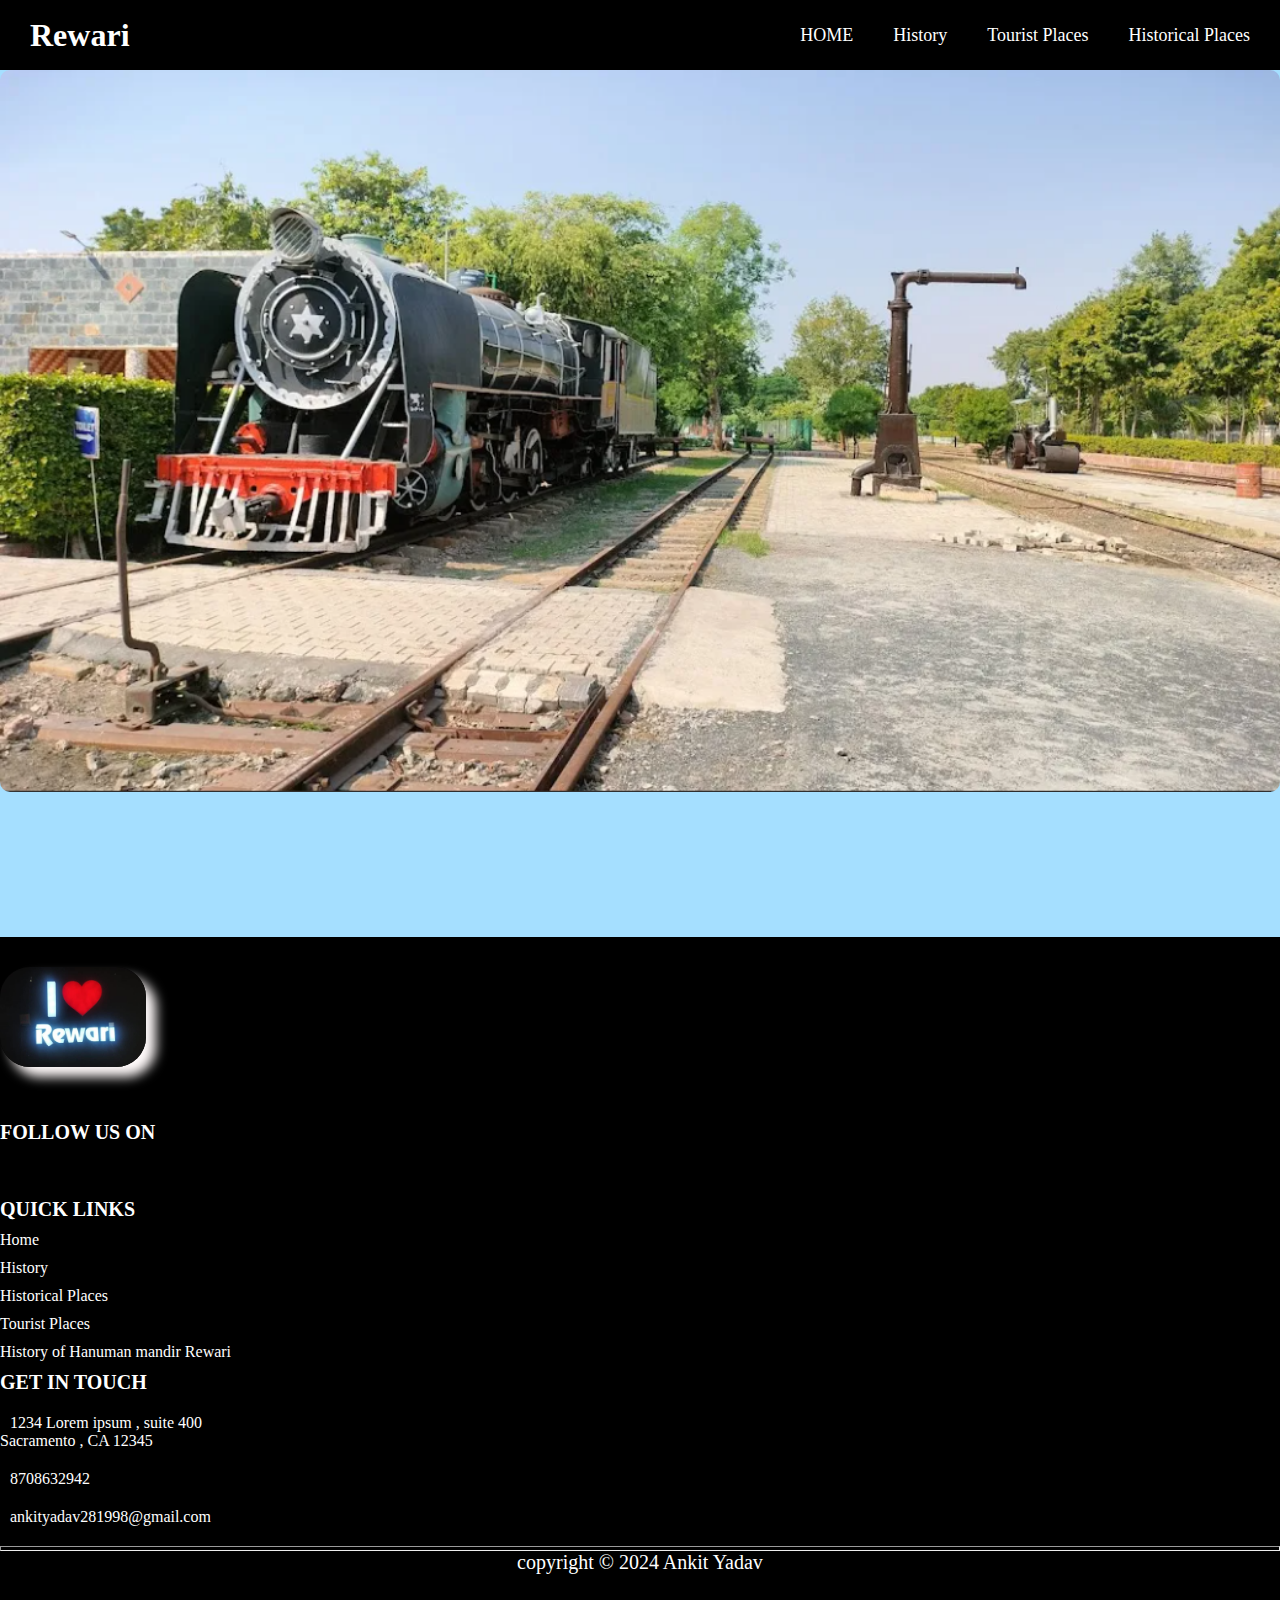
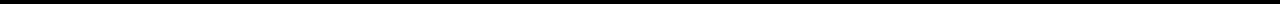
==== commit bef2d2aa: "new commit" ====
--- a/index.html
+++ b/index.html
@@ -192,7 +192,7 @@
             <div class="footer-bottom">
                 <hr class="hr-footer">
                 <p class="footer-paragraph">
-                    copyright &copy; 2024 Ankit Yadav , all rights reserved
+                    copyright &copy; 2024 Ankit Yadav 
                 </p>
 
             </div>
--- a/css/style.css
+++ b/css/style.css
@@ -4,7 +4,9 @@
       box-sizing: border-box;
       font-family: Cambria, Cochin, Georgia, Times, 'Times New Roman', serif;
       list-style: none;
-      
+}
+body{
+       background-color: #a5dfff;
 }
 
 .navbar {
@@ -62,15 +64,6 @@
       .hamburger {
             display: block;
       }
-
-      .logo {
-            width: 200px;
-      }
-
-      .logo img {
-            width: 100%;
-      }
-
       .hamburger.active .bar:nth-child(2) {
             opacity: 0;
       }
@@ -91,7 +84,7 @@
             gap: 0;
             height: calc(100vh - 50px);
             flex-direction: column;
-            background-color: rgb(3, 36, 93, 0.8);
+            background-color: rgb(0, 0, 0,0.7);
             width: 100%;
             text-align: center;
             transition: 1s;
@@ -100,7 +93,6 @@
             justify-content: center;
             align-items: center baseline;
             z-index: 9999;
-            border-radius:20px;
       }
 
       .nav-item {
@@ -117,7 +109,7 @@
       }
 
       .nav-link {
-            color: #fff;
+            color: #ffffff;
             font-size: 20px;
       }
 
@@ -244,25 +236,35 @@
 
 
 .owl-carousel .owl-nav button.owl-prev {
-      font-size: 20px;
-      width: 30px;
+      font-size: 30px;
+      width: 40px;
       height: auto;
       font-weight: bolder;
       color: rgb(0, 0, 0);
       background-color: #F4C430 !important;
-      border-radius: 50%;
+      border-radius: 20px;
 }
 
 .owl-carousel .owl-nav button.owl-next {
-      font-size: 20px;
-      width: 30px;
-      height: auto;
+      font-size: 30px;
+      width: 40px;
+      height: fit-content;
       font-weight: bolder;
       color: rgb(0, 0, 0);
+      border-radius: 20px;
       background-color: #F4C430 !important;
-      border-radius: 50%;
-}
-
+}
+.owl-carousel .owl-prev, .owl-carousel .owl-next{
+      position: absolute;
+      top: 35%;
+
+}
+.owl-next{
+       right: -20px;
+}
+.owl-prev{
+       left: -20px;
+}
 .item .card img {
       width: 100%;
       height: 100%;
@@ -276,7 +278,7 @@
       padding: 10px;
       width: 100%;
       height: 250px;
-      background-color: transparent;
+      background-color:;
 }
 
 .slider-card-text p {
@@ -368,7 +370,7 @@
 }
 
 .quick-link ul {
-      list-style: none;
+      list-style:disc;
 }
 
 .quick-link ul li a {
@@ -413,4 +415,10 @@
       color: #ffffff;
       font-size: 20px;
       text-align: center;
+}
+@media screen and (max-width:600px) {
+      .footer-paragraph{
+             font-size: 16px !important;
+      }
+      
 }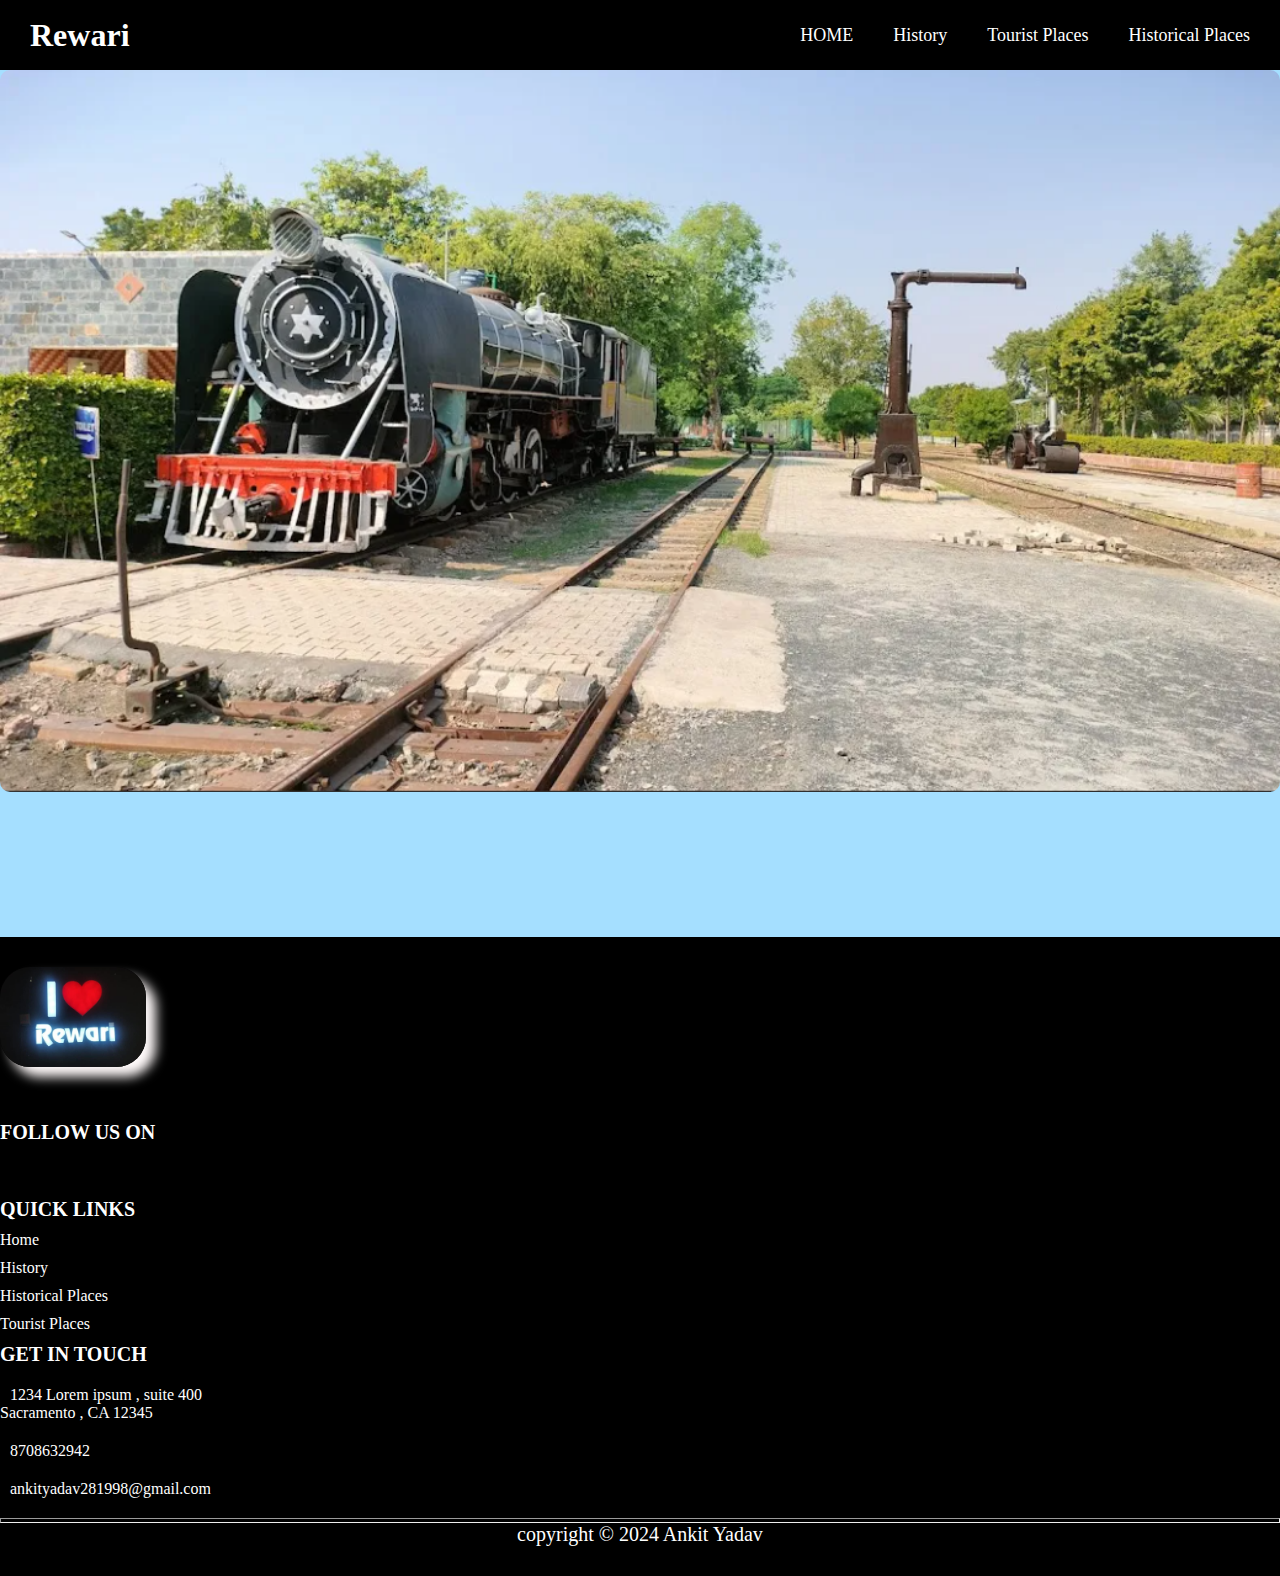
==== commit 662b7923: "new commit" ====
--- a/index.html
+++ b/index.html
@@ -165,7 +165,6 @@
                         <li><a href="History OfRewari.html">History </a></li>
                         <li><a href="Historical Places.html">Historical Places</a></li>
                         <li><a href="Tourist_Places.html">Tourist Places</a></li>
-                        <li><a href="Hanuman-mandir .html"> History of Hanuman mandir Rewari</a></li>
 
                     </ul>
                 </div>
